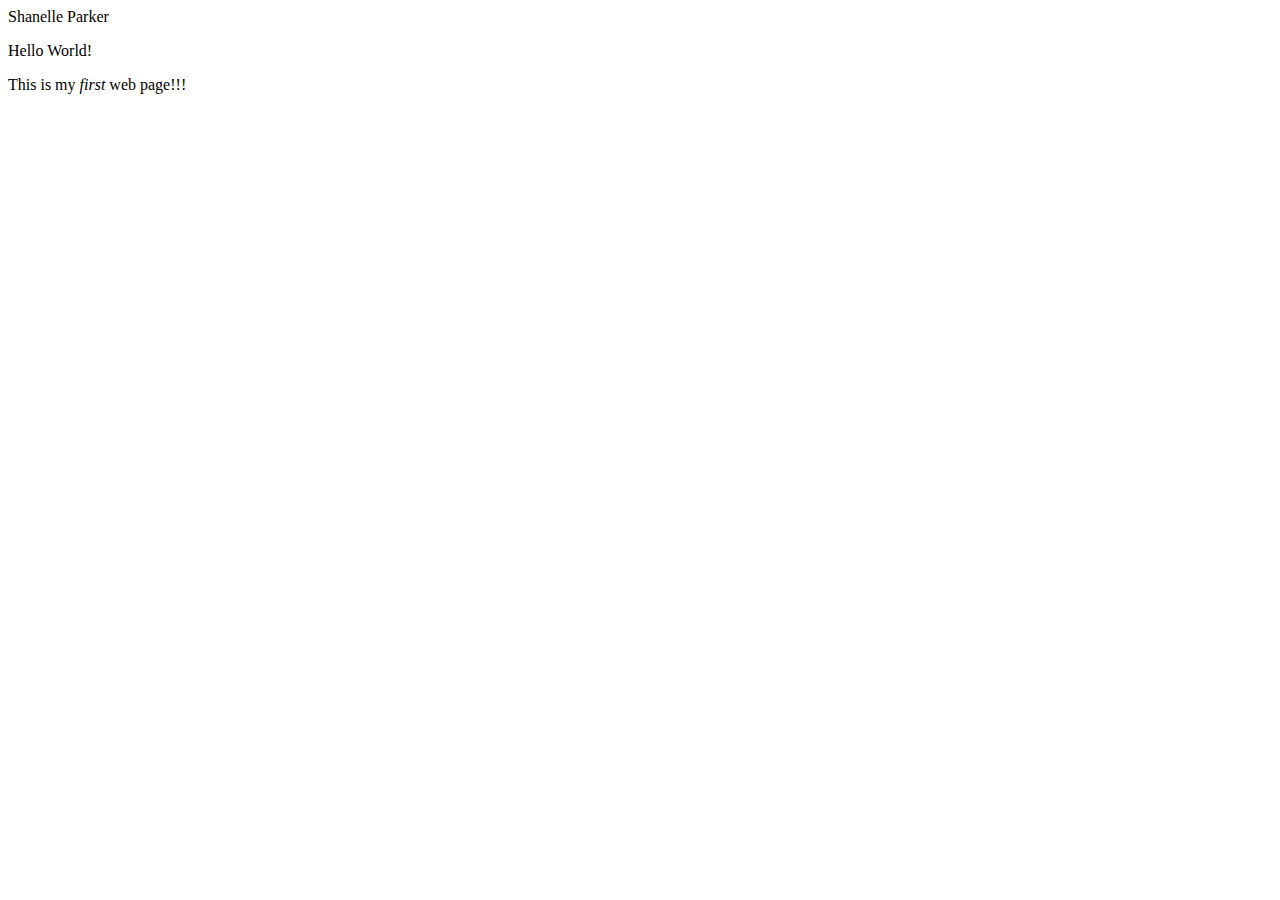
==== week-03-hw/index.html @ e41188e8 "Firsthtml" ====
<!DOCTYPE html>
<html>
    <head>
        <meta charset="utf-8">
        <title>My First Web Page</title>
    </head>
    <body>
        <hi>Shanelle Parker</hi>
        <p>Hello World!</p>
        <p>This is my <em>first</em> web page!!!</p>
    </body>
</html>
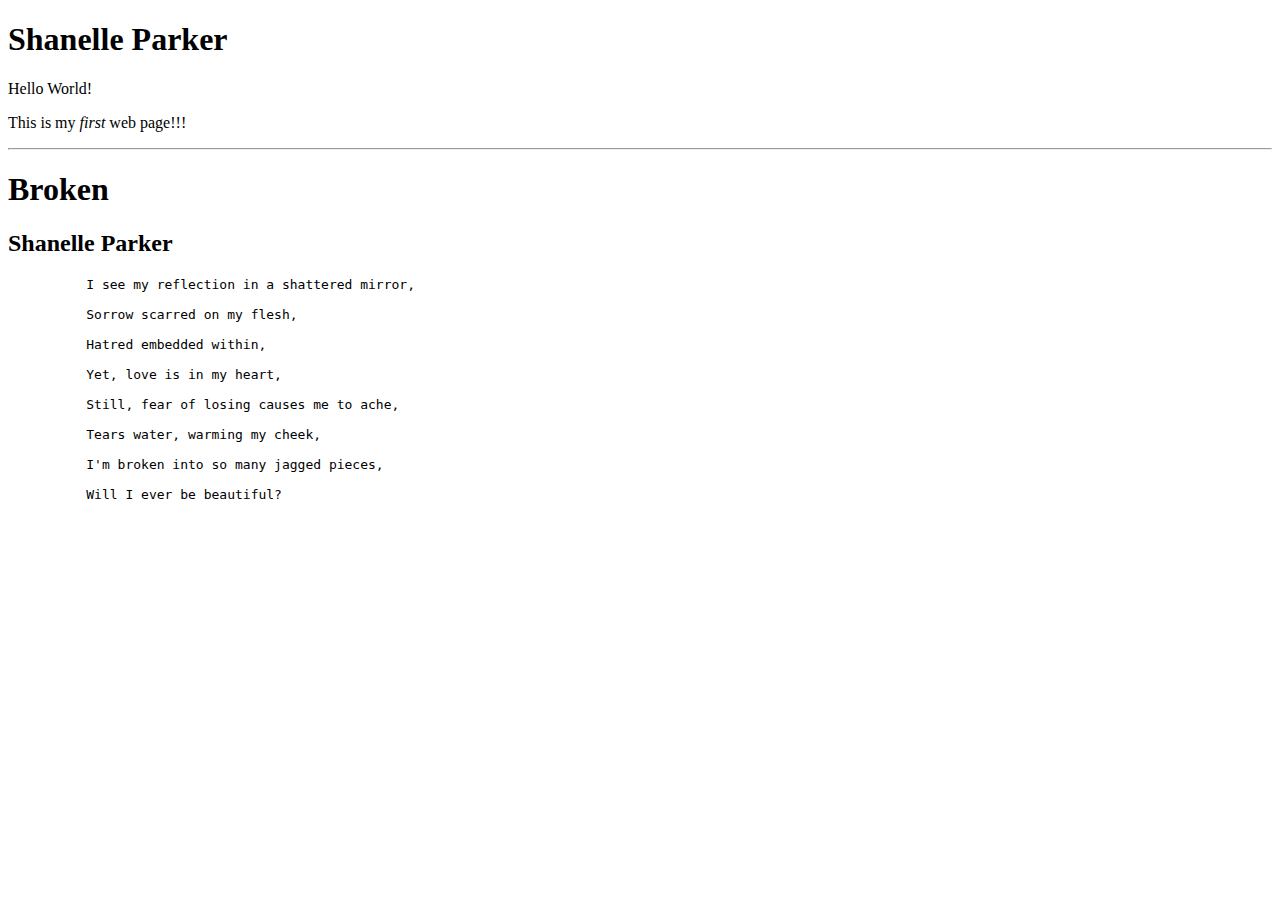
==== commit b8f91d8c: "Added Poem" ====
--- a/week-03-hw/index.html
+++ b/week-03-hw/index.html
@@ -5,8 +5,28 @@
         <title>My First Web Page</title>
     </head>
     <body>
-        <hi>Shanelle Parker</hi>
+        <h1>Shanelle Parker</h1>
         <p>Hello World!</p>
         <p>This is my <em>first</em> web page!!!</p>
+<hr />
+        <h1>Broken</h1>
+          <h2>Shanelle Parker</h2>
+        <pre>
+          I see my reflection in a shattered mirror,
+
+          Sorrow scarred on my flesh,
+
+          Hatred embedded within,
+
+          Yet, love is in my heart,
+
+          Still, fear of losing causes me to ache,
+
+          Tears water, warming my cheek,
+
+          I'm broken into so many jagged pieces,
+
+          Will I ever be beautiful?
+        </pre>
     </body>
 </html>
